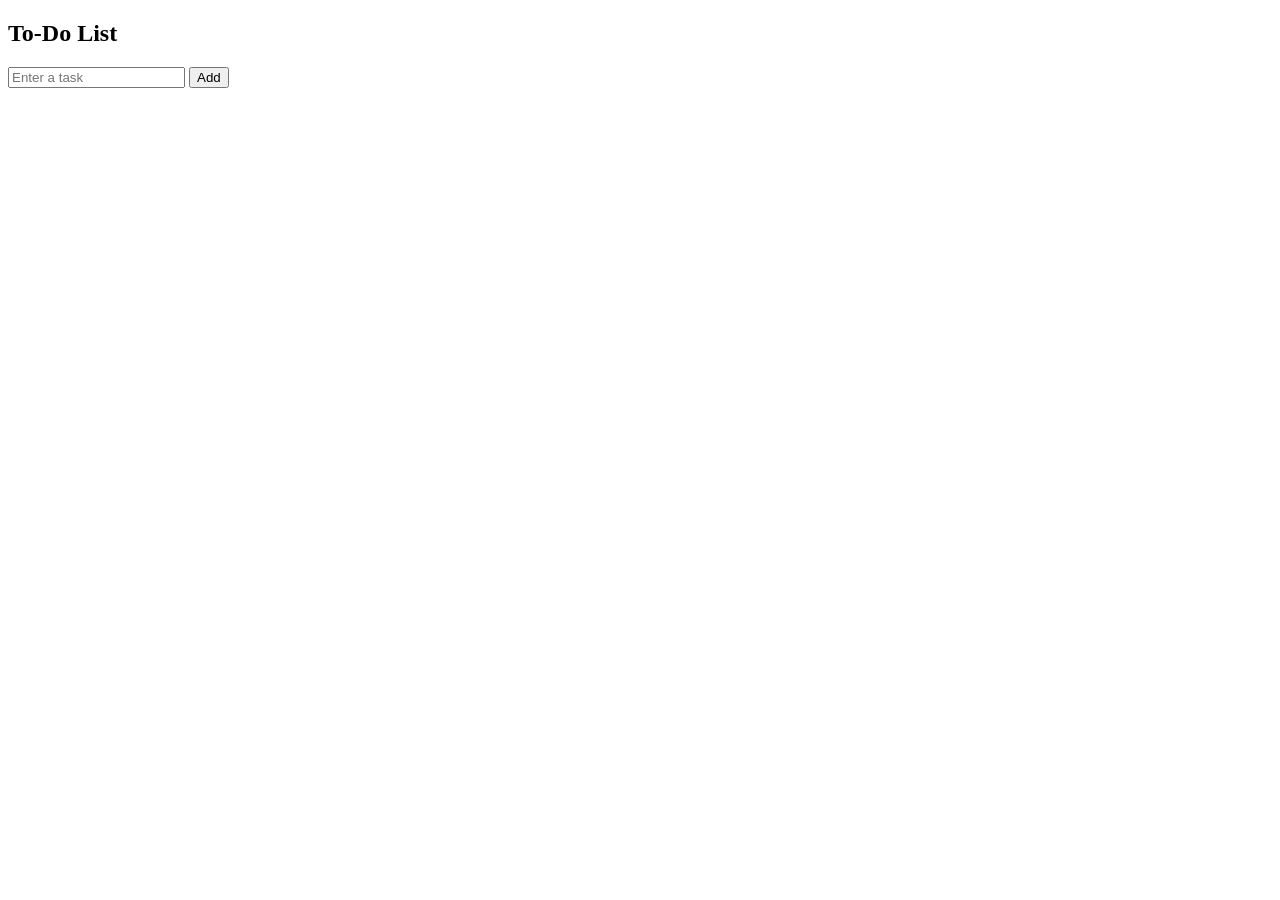
==== index.html @ 1822f321 "Add initial HTML structure for To-Do App" ====
<!DOCTYPE html>
<html>
<head>
    <title>To-Do App</title>
    <link rel="stylesheet" href="style.css">
</head>
<body>

<div class="container">
    <h2>To-Do List</h2>
    <input type="text" id="taskInput" placeholder="Enter a task">
    <button onclick="addTask()">Add</button>

    <ul id="taskList"></ul>
</div>

<script src="script.js"></script>
</body>
</html>
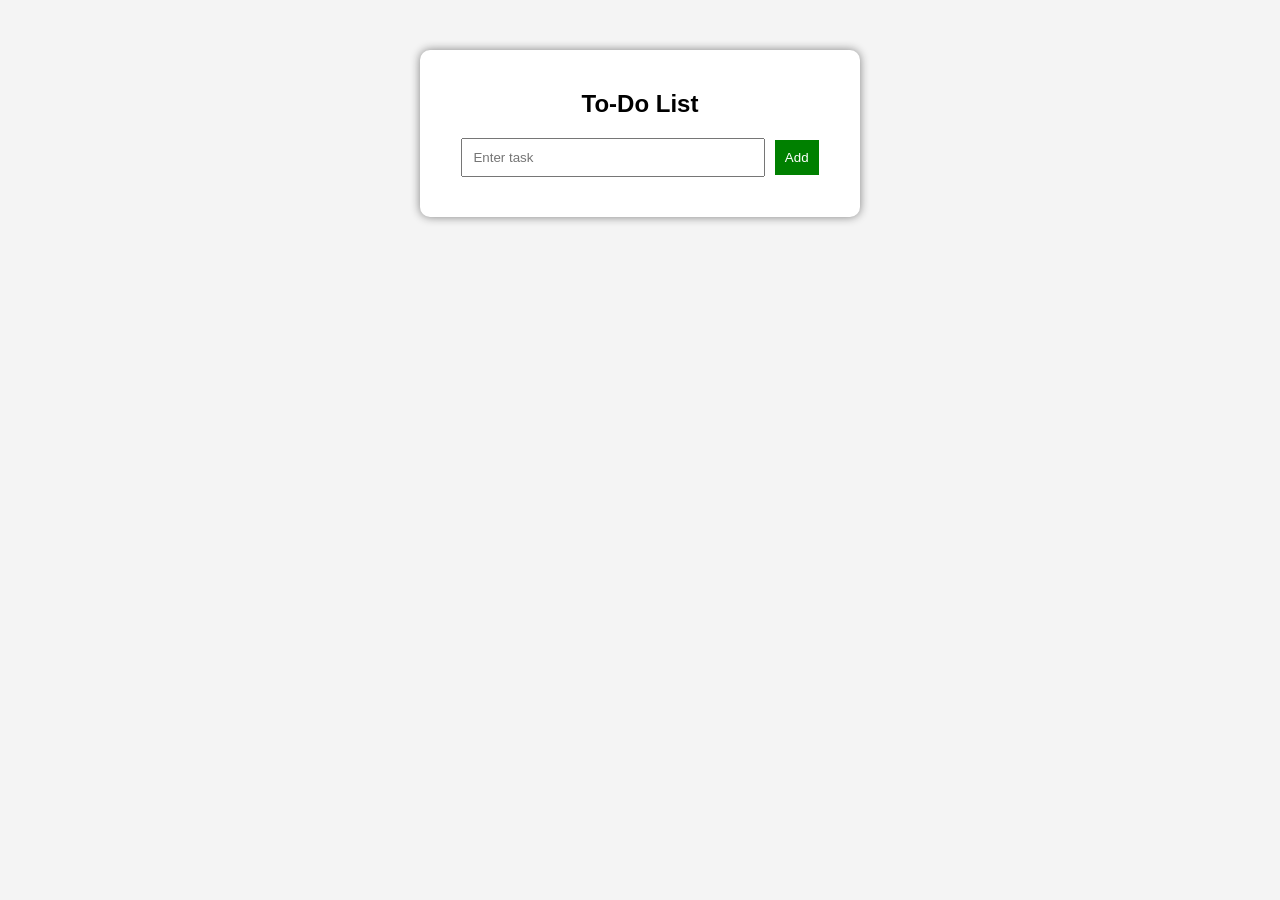
==== commit bd19b08b: "Add files via upload" ====
--- a/index.html
+++ b/index.html
@@ -1,19 +1,111 @@
-<!DOCTYPE html>
-<html>
-<head>
-    <title>To-Do App</title>
-    <link rel="stylesheet" href="style.css">
-</head>
-<body>
-
-<div class="container">
-    <h2>To-Do List</h2>
-    <input type="text" id="taskInput" placeholder="Enter a task">
-    <button onclick="addTask()">Add</button>
-
-    <ul id="taskList"></ul>
-</div>
-
-<script src="script.js"></script>
-</body>
-</html>
+<!DOCTYPE html>
+<html lang="en">
+<head>
+<meta charset="UTF-8">
+<title>To-Do List App</title>
+
+<style>
+    body {
+        font-family: Arial, sans-serif;
+        background: #f4f4f4;
+        text-align: center;
+        margin-top: 50px;
+    }
+
+    .container {
+        width: 400px;
+        margin: auto;
+        background: white;
+        padding: 20px;
+        border-radius: 10px;
+        box-shadow: 0px 0px 10px gray;
+    }
+
+    input {
+        width: 70%;
+        padding: 10px;
+    }
+
+    button {
+        padding: 10px;
+        cursor: pointer;
+        background: green;
+        color: white;
+        border: none;
+        margin-left: 5px;
+    }
+
+    ul {
+        list-style: none;
+        padding: 0;
+        margin-top: 20px;
+    }
+
+    li {
+        background: #eee;
+        margin: 10px 0;
+        padding: 10px;
+        display: flex;
+        justify-content: space-between;
+        border-radius: 5px;
+    }
+
+    .completed {
+        text-decoration: line-through;
+        color: gray;
+    }
+
+    .delete-btn {
+        background: red;
+        border: none;
+        color: white;
+        cursor: pointer;
+        padding: 5px;
+    }
+</style>
+</head>
+
+<body>
+
+<div class="container">
+    <h2>To-Do List</h2>
+
+    <input type="text" id="taskInput" placeholder="Enter task">
+    <button onclick="addTask()">Add</button>
+
+    <ul id="taskList"></ul>
+</div>
+
+<script>
+    function addTask() {
+        let input = document.getElementById("taskInput");
+        let taskText = input.value;
+
+        if (taskText === "") {
+            alert("Please enter a task!");
+            return;
+        }
+
+        let li = document.createElement("li");
+
+        li.innerHTML = `
+            <span onclick="toggleTask(this)">${taskText}</span>
+            <button class="delete-btn" onclick="deleteTask(this)">X</button>
+        `;
+
+        document.getElementById("taskList").appendChild(li);
+
+        input.value = "";
+    }
+
+    function deleteTask(button) {
+        button.parentElement.remove();
+    }
+
+    function toggleTask(task) {
+        task.classList.toggle("completed");
+    }
+</script>
+
+</body>
+</html>
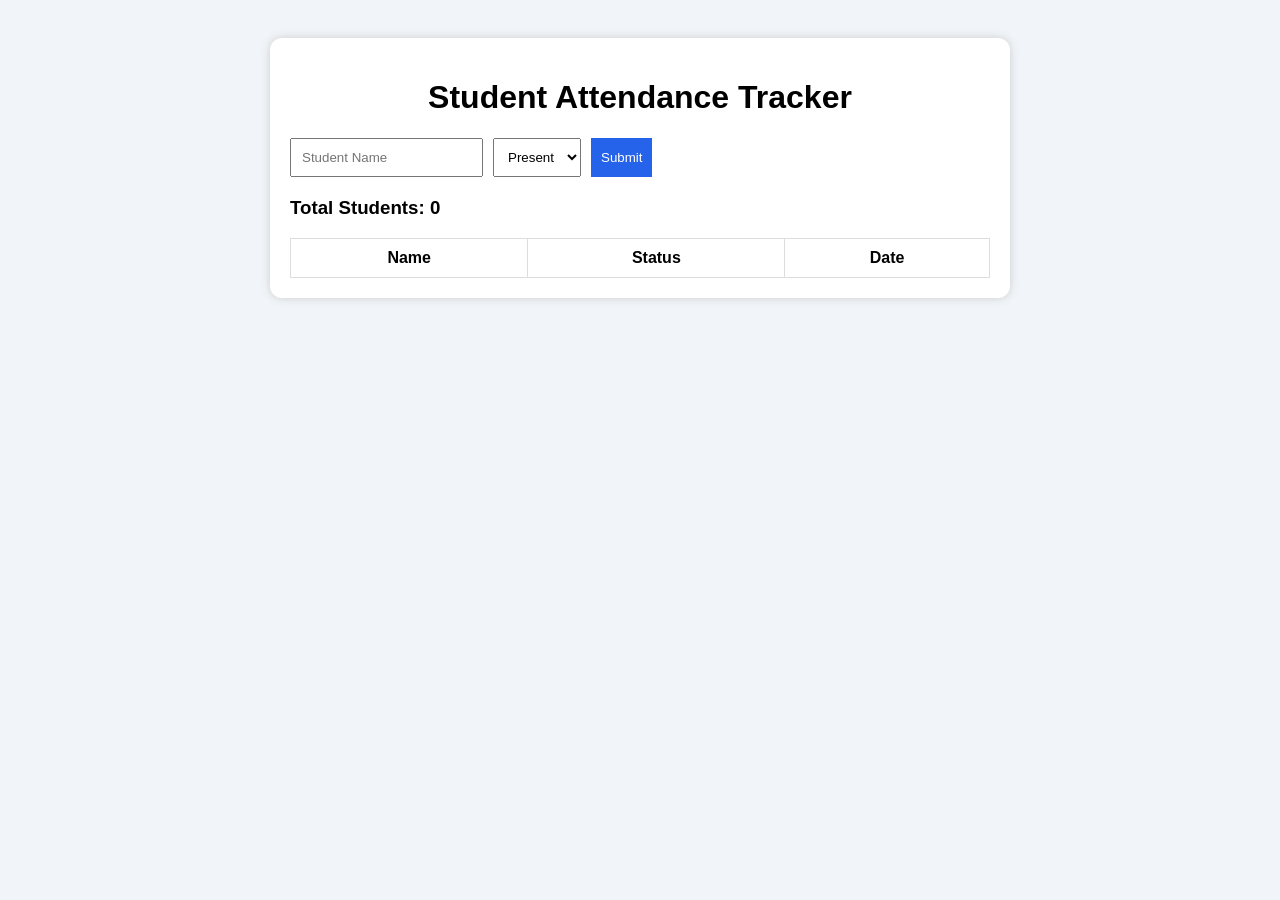
==== commit 51a771e5: "Create index.html" ====
--- a/index.html
+++ b/index.html
@@ -1,111 +1,41 @@
-<!DOCTYPE html>
-<html lang="en">
-<head>
-<meta charset="UTF-8">
-<title>To-Do List App</title>
-
-<style>
-    body {
-        font-family: Arial, sans-serif;
-        background: #f4f4f4;
-        text-align: center;
-        margin-top: 50px;
-    }
-
-    .container {
-        width: 400px;
-        margin: auto;
-        background: white;
-        padding: 20px;
-        border-radius: 10px;
-        box-shadow: 0px 0px 10px gray;
-    }
-
-    input {
-        width: 70%;
-        padding: 10px;
-    }
-
-    button {
-        padding: 10px;
-        cursor: pointer;
-        background: green;
-        color: white;
-        border: none;
-        margin-left: 5px;
-    }
-
-    ul {
-        list-style: none;
-        padding: 0;
-        margin-top: 20px;
-    }
-
-    li {
-        background: #eee;
-        margin: 10px 0;
-        padding: 10px;
-        display: flex;
-        justify-content: space-between;
-        border-radius: 5px;
-    }
-
-    .completed {
-        text-decoration: line-through;
-        color: gray;
-    }
-
-    .delete-btn {
-        background: red;
-        border: none;
-        color: white;
-        cursor: pointer;
-        padding: 5px;
-    }
-</style>
-</head>
-
-<body>
-
-<div class="container">
-    <h2>To-Do List</h2>
-
-    <input type="text" id="taskInput" placeholder="Enter task">
-    <button onclick="addTask()">Add</button>
-
-    <ul id="taskList"></ul>
-</div>
-
-<script>
-    function addTask() {
-        let input = document.getElementById("taskInput");
-        let taskText = input.value;
-
-        if (taskText === "") {
-            alert("Please enter a task!");
-            return;
-        }
-
-        let li = document.createElement("li");
-
-        li.innerHTML = `
-            <span onclick="toggleTask(this)">${taskText}</span>
-            <button class="delete-btn" onclick="deleteTask(this)">X</button>
-        `;
-
-        document.getElementById("taskList").appendChild(li);
-
-        input.value = "";
-    }
-
-    function deleteTask(button) {
-        button.parentElement.remove();
-    }
-
-    function toggleTask(task) {
-        task.classList.toggle("completed");
-    }
-</script>
-
-</body>
-</html>+<!DOCTYPE html>
+<html lang="en">
+<head>
+  <meta charset="UTF-8" />
+  <meta name="viewport" content="width=device-width, initial-scale=1.0"/>
+  <title>Attendance Tracker</title>
+  <link rel="stylesheet" href="style.css">
+</head>
+<body>
+
+<div class="container">
+  <h1>Student Attendance Tracker</h1>
+
+  <div class="form">
+    <input type="text" id="studentName" placeholder="Student Name">
+    <select id="status">
+      <option value="Present">Present</option>
+      <option value="Absent">Absent</option>
+    </select>
+    <button onclick="markAttendance()">Submit</button>
+  </div>
+
+  <h3>Total Students: <span id="count">0</span></h3>
+
+  <table>
+    <thead>
+      <tr>
+        <th>Name</th>
+        <th>Status</th>
+        <th>Date</th>
+      </tr>
+    </thead>
+    <tbody id="attendanceTable"></tbody>
+  </table>
+</div>
+
+<script src="data.js"></script>
+<script src="utils.js"></script>
+<script src="script.js"></script>
+</body>
+</html>
--- a/style.css
+++ b/style.css
@@ -0,0 +1,57 @@
+body {
+  font-family: Arial, sans-serif;
+  background: #f1f5f9;
+  display: flex;
+  justify-content: center;
+  padding: 30px;
+}
+
+.container {
+  background: white;
+  width: 700px;
+  padding: 20px;
+  border-radius: 12px;
+  box-shadow: 0 0 10px #ccc;
+}
+
+h1 {
+  text-align: center;
+}
+
+.form {
+  display: flex;
+  gap: 10px;
+  margin-bottom: 20px;
+}
+
+input, select, button {
+  padding: 10px;
+}
+
+button {
+  background: #2563eb;
+  color: white;
+  border: none;
+  cursor: pointer;
+}
+
+table {
+  width: 100%;
+  border-collapse: collapse;
+}
+
+th, td {
+  border: 1px solid #ddd;
+  padding: 10px;
+  text-align: center;
+}
+
+.present {
+  color: green;
+  font-weight: bold;
+}
+
+.absent {
+  color: red;
+  font-weight: bold;
+}
